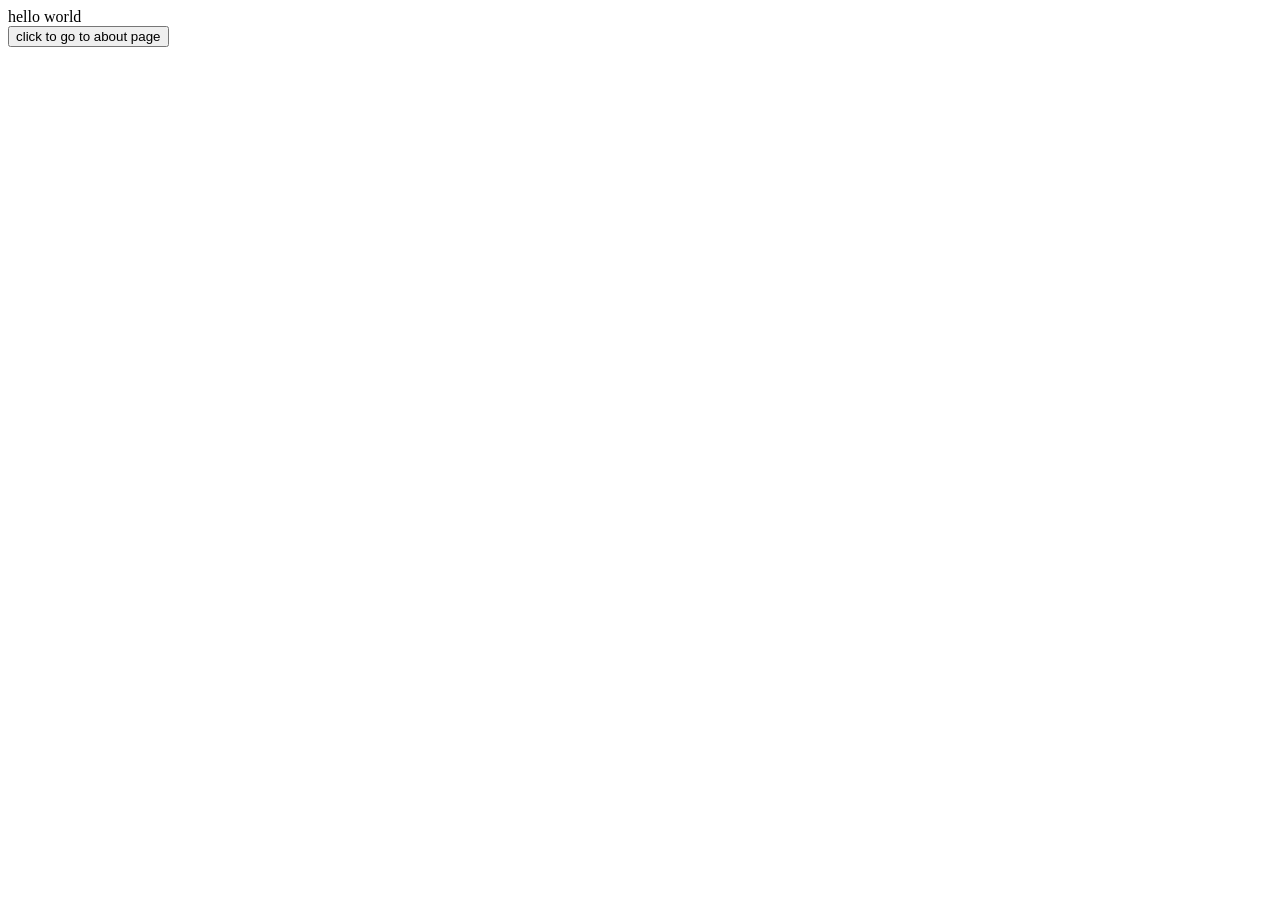
==== beginner/ui/index.html @ f80941b7 "add new version of studying front end and back end" ====
<!DOCTYPE html>
<html lang="en">
  <head>
    <meta charset="UTF-8" />
    <meta http-equiv="X-UA-Compatible" content="IE=edge" />
    <meta name="viewport" content="width=device-width, initial-scale=1.0" />
    <title>Document</title>
  </head>
  <body>
    <div id="app">hello world</div>
    <button onclick="toAbout()">click to go to about page</button>
  </body>
  <script src="/ui/login/login.js"></script>
  <script src="/ui/index.js"></script>
</html>
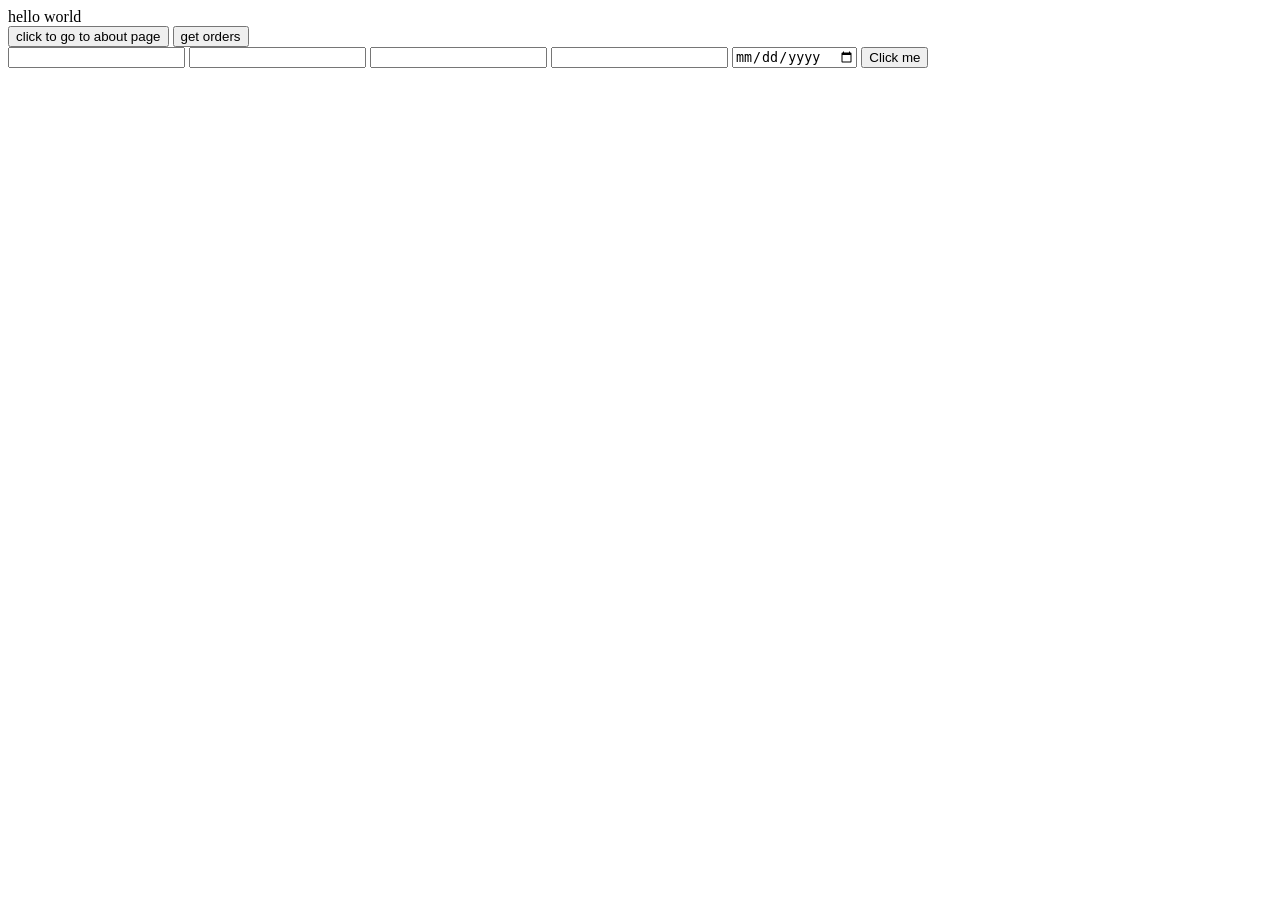
==== commit 2064c062: "add some ui test" ====
--- a/beginner/ui/index.html
+++ b/beginner/ui/index.html
@@ -9,7 +9,18 @@
   <body>
     <div id="app">hello world</div>
     <button onclick="toAbout()">click to go to about page</button>
+    <button onclick="fetchOrders()">get orders</button>
+    <div id="order-list"></div>
+    <form>
+      <input name="itemId" type="number" />
+      <input name="name" />
+      <input name="amount" type="number" />
+      <input name="orderStatus" />
+      <input name="orderDate" type="date" />
+      <button type="submit" onclick="handlerRegisterOrder(event)">
+        Click me
+      </button>
+    </form>
   </body>
-  <script src="/ui/login/login.js"></script>
-  <script src="/ui/index.js"></script>
+  <script src="./index.js"></script>
 </html>
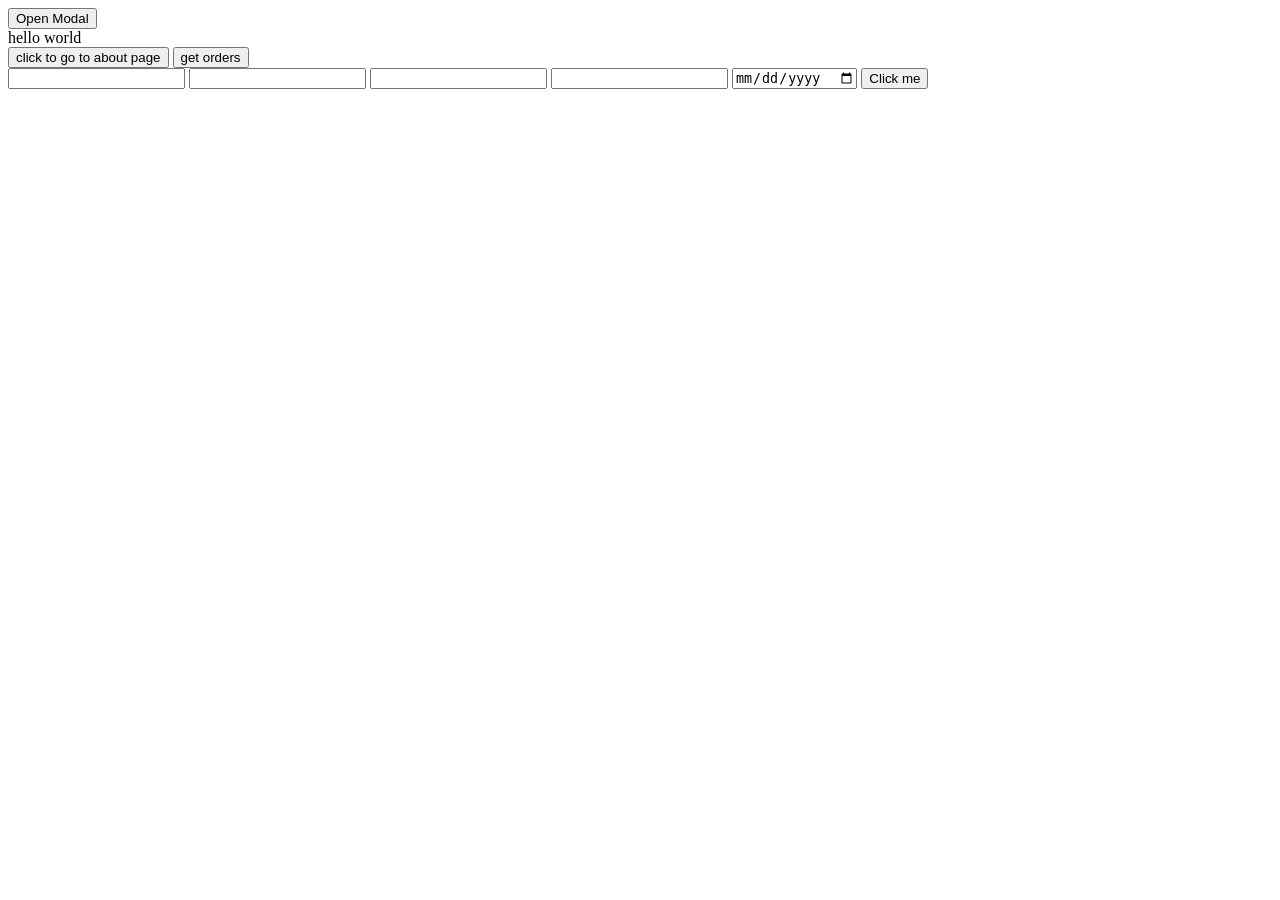
==== commit 6f100e32: "finish full version" ====
--- a/beginner/ui/index.html
+++ b/beginner/ui/index.html
@@ -7,6 +7,11 @@
     <title>Document</title>
   </head>
   <body>
+    <!-- The button to open the modal -->
+    <button onclick="document.getElementById('myModal').style.display='block'">
+      Open Modal
+    </button>
+
     <div id="app">hello world</div>
     <button onclick="toAbout()">click to go to about page</button>
     <button onclick="fetchOrders()">get orders</button>
@@ -17,10 +22,49 @@
       <input name="amount" type="number" />
       <input name="orderStatus" />
       <input name="orderDate" type="date" />
-      <button type="submit" onclick="handlerRegisterOrder(event)">
+      <button type="submit" onclick="handleRegisterOrder(event)">
         Click me
       </button>
     </form>
+    <!-- The modal -->
+    <div id="myModal" class="modal">
+      <!-- Modal content -->
+      <div class="modal-content">
+        <span
+          class="close"
+          onclick="document.getElementById('myModal').style.display='none'"
+          >&times;</span
+        >
+        <div id="order-modal-component"></div>
+      </div>
+    </div>
   </body>
   <script src="./index.js"></script>
+  <style>
+    /* Style the modal background */
+    .modal {
+      display: none; /* Hidden by default */
+      position: fixed; /* Stay in place */
+      z-index: 1; /* Sit on top */
+      left: 0;
+      top: 0;
+      width: 100%; /* Full width */
+      height: 100%; /* Full height */
+      overflow: auto; /* Enable scroll if needed */
+      background-color: rgba(0, 0, 0, 0.4); /* Black with opacity */
+    }
+
+    .modal-content form input {
+      display: block;
+    }
+
+    /* Style the modal content */
+    .modal-content {
+      background-color: #fefefe;
+      margin: 15% auto; /* 15% from the top and centered */
+      padding: 20px;
+      border: 1px solid #888;
+      width: 80%; /* Could be more or less, depending on screen size */
+    }
+  </style>
 </html>
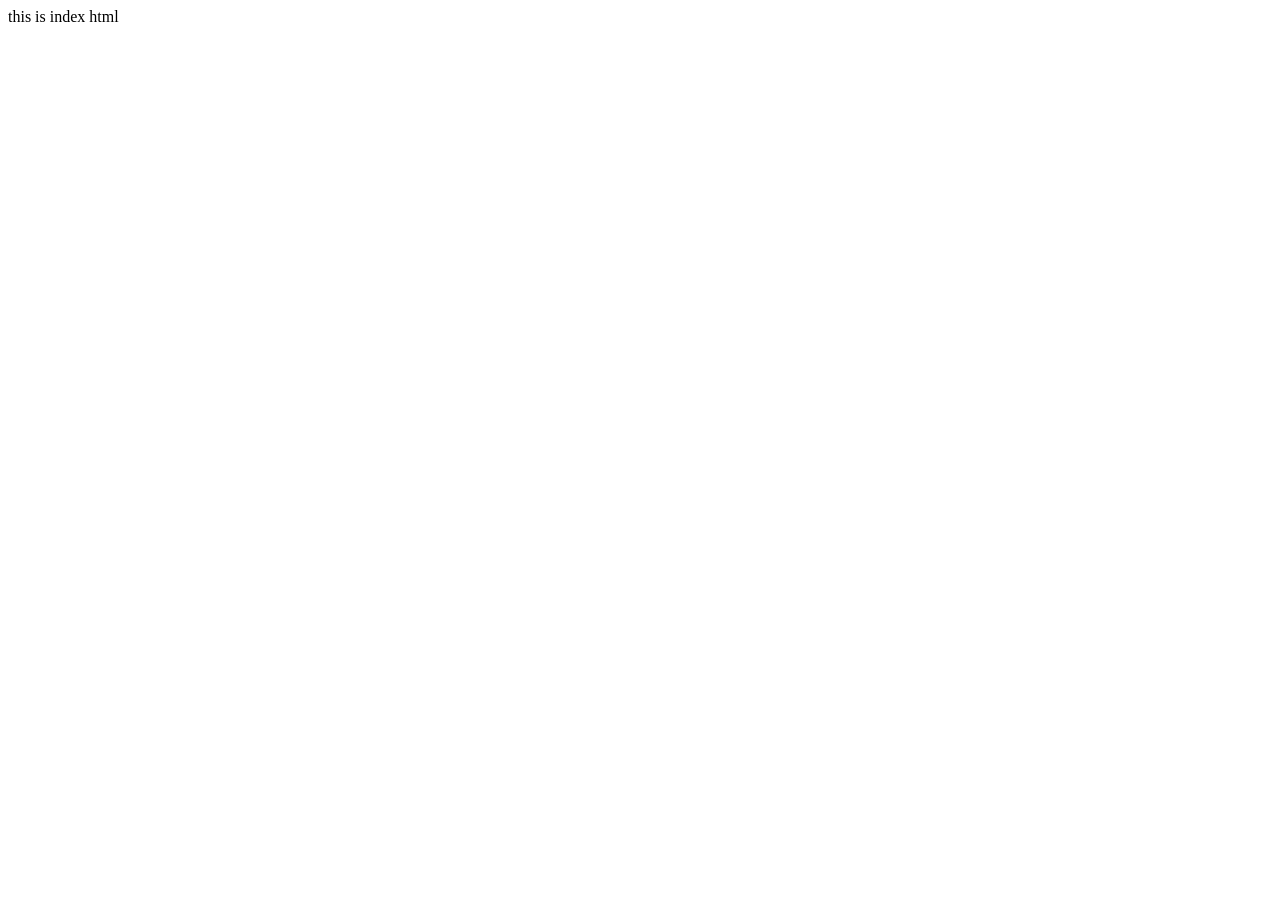
==== commit 9060e409: "clear the index page move to order page" ====
--- a/beginner/ui/index.html
+++ b/beginner/ui/index.html
@@ -7,64 +7,6 @@
     <title>Document</title>
   </head>
   <body>
-    <!-- The button to open the modal -->
-    <button onclick="document.getElementById('myModal').style.display='block'">
-      Open Modal
-    </button>
-
-    <div id="app">hello world</div>
-    <button onclick="toAbout()">click to go to about page</button>
-    <button onclick="fetchOrders()">get orders</button>
-    <div id="order-list"></div>
-    <form>
-      <input name="itemId" type="number" />
-      <input name="name" />
-      <input name="amount" type="number" />
-      <input name="orderStatus" />
-      <input name="orderDate" type="date" />
-      <button type="submit" onclick="handleRegisterOrder(event)">
-        Click me
-      </button>
-    </form>
-    <!-- The modal -->
-    <div id="myModal" class="modal">
-      <!-- Modal content -->
-      <div class="modal-content">
-        <span
-          class="close"
-          onclick="document.getElementById('myModal').style.display='none'"
-          >&times;</span
-        >
-        <div id="order-modal-component"></div>
-      </div>
-    </div>
+    <div>this is index html</div>
   </body>
-  <script src="./index.js"></script>
-  <style>
-    /* Style the modal background */
-    .modal {
-      display: none; /* Hidden by default */
-      position: fixed; /* Stay in place */
-      z-index: 1; /* Sit on top */
-      left: 0;
-      top: 0;
-      width: 100%; /* Full width */
-      height: 100%; /* Full height */
-      overflow: auto; /* Enable scroll if needed */
-      background-color: rgba(0, 0, 0, 0.4); /* Black with opacity */
-    }
-
-    .modal-content form input {
-      display: block;
-    }
-
-    /* Style the modal content */
-    .modal-content {
-      background-color: #fefefe;
-      margin: 15% auto; /* 15% from the top and centered */
-      padding: 20px;
-      border: 1px solid #888;
-      width: 80%; /* Could be more or less, depending on screen size */
-    }
-  </style>
 </html>
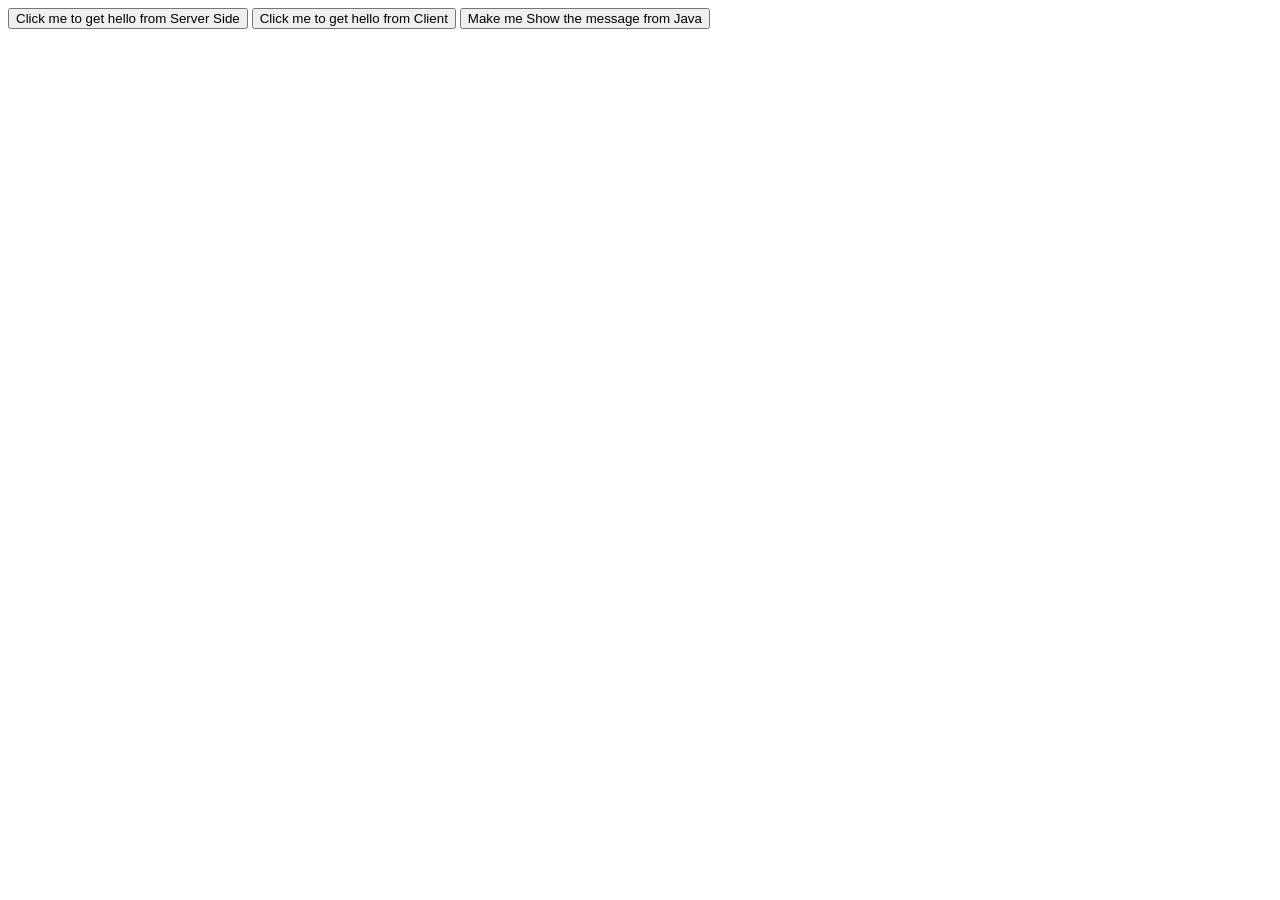
==== commit b621c8bf: "leave ui to be only index" ====
--- a/beginner/ui/index.html
+++ b/beginner/ui/index.html
@@ -7,6 +7,15 @@
     <title>Document</title>
   </head>
   <body>
-    <div>this is index html</div>
+    <button onclick="helloFromJava()">
+      Click me to get hello from Server Side
+    </button>
+    <button onclick="helloFromJavascript()">
+      Click me to get hello from Client
+    </button>
+    <button onclick="helloExercise()">
+      Make me Show the message from Java
+    </button>
   </body>
+  <script src="./index.js"></script>
 </html>
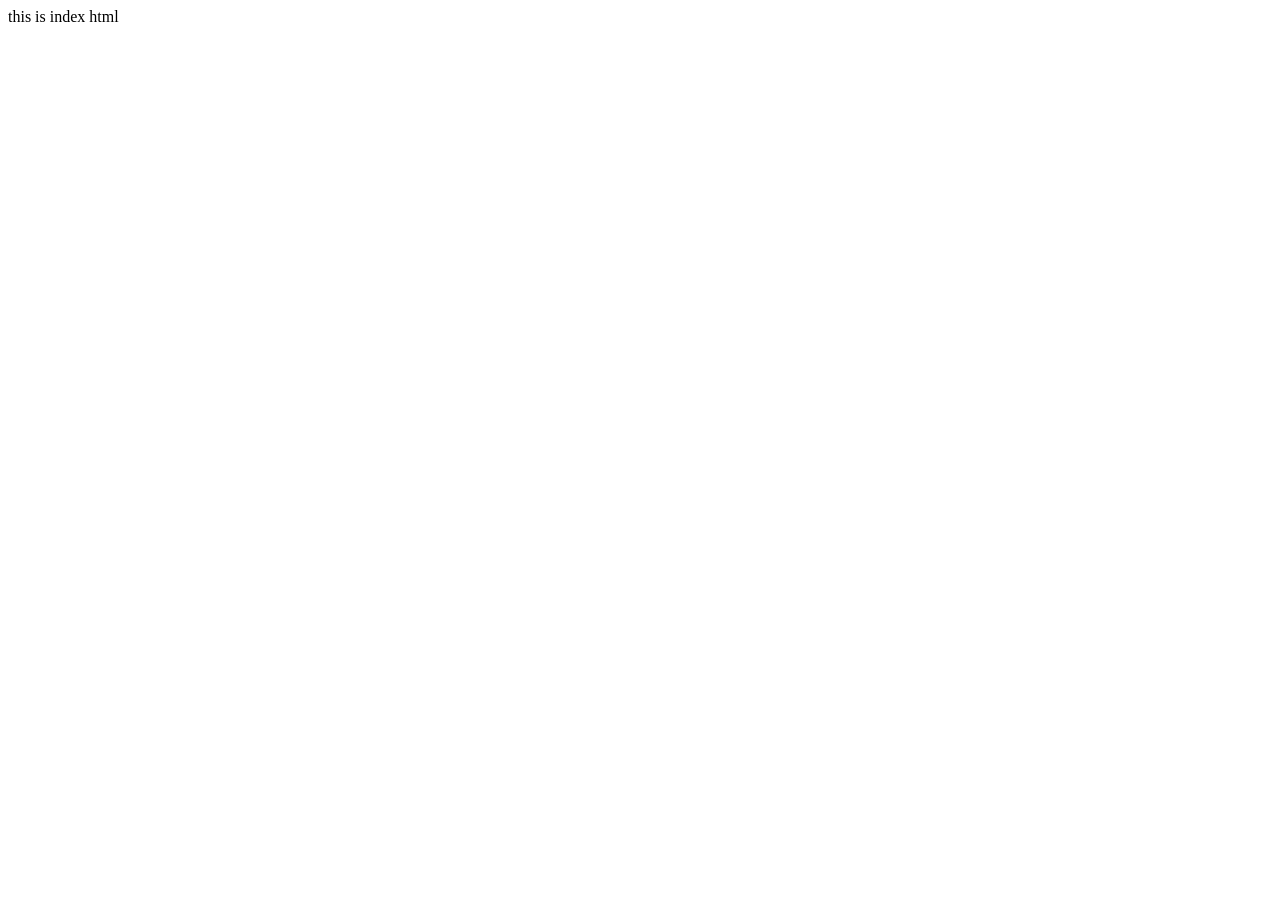
==== commit 3ee10cc9: "Merge pull request #1 from amajakai14/beginner Beginner" ====
--- a/beginner/ui/index.html
+++ b/beginner/ui/index.html
@@ -7,15 +7,6 @@
     <title>Document</title>
   </head>
   <body>
-    <button onclick="helloFromJava()">
-      Click me to get hello from Server Side
-    </button>
-    <button onclick="helloFromJavascript()">
-      Click me to get hello from Client
-    </button>
-    <button onclick="helloExercise()">
-      Make me Show the message from Java
-    </button>
+    <div>this is index html</div>
   </body>
-  <script src="./index.js"></script>
 </html>
